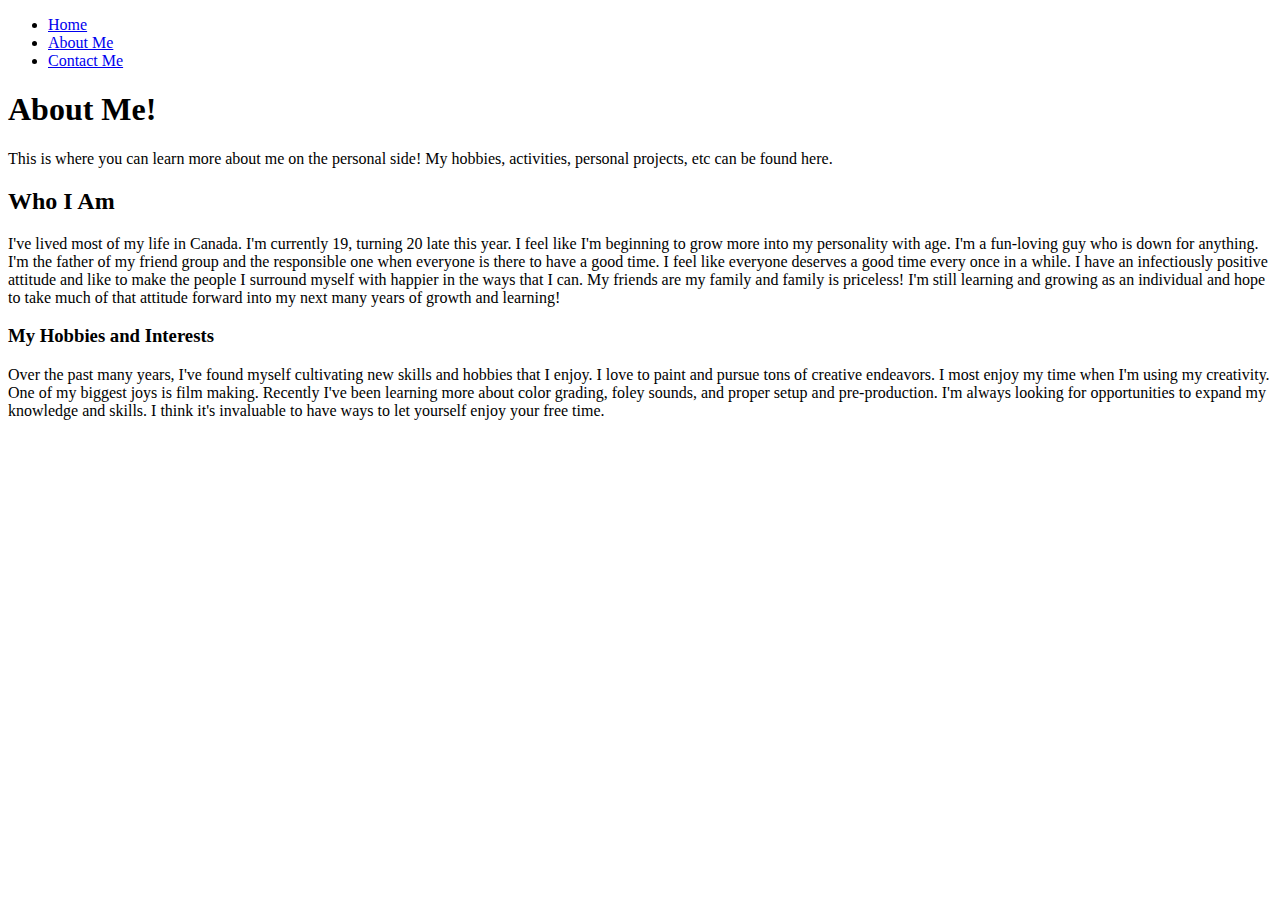
==== about.html @ bd9a6ae6 "feat: add hobbies and interests section and fix some grammatical errors" ====
<!DOCTYPE html>
<html lang="en">
<head>
    <meta charset="UTF-8">
    <meta name="viewport" content="width=device-width, initial-scale=1.0">
    <title>About Me</title>
    <link rel="icon" type="image/png" href="./Images/favicon.png"/>
</head>
<body>
<main>
    <nav>
        <ul>
            <li><a href="index.html">Home</a></li>
            <li><a href="about.html">About Me</a></li>
            <li><a href="contact.html">Contact Me</a></li>
        </ul>
    </nav>
    <section>
    <header>
        <h1>About Me!</h1>
    </header>
    <p>This is where you can learn more about me on the personal side! My hobbies, activities, personal projects, etc can be found here.</p>
    </section>
    <section>
    <header>
        <h2>Who I Am</h2>
    </header>
    <p>I've lived most of my life in Canada. I'm currently 19, turning 20 late this year. I feel like I'm beginning to grow more into my personality with age. I'm a fun-loving guy who is down for anything. I'm the father of my friend group and the responsible one when everyone is there to have a good time. I feel like everyone deserves a good time every once in a while. I have an infectiously positive attitude and like to make the people I surround myself with happier in the ways that I can. My friends are my family and family is priceless! I'm still learning and growing as an individual and hope to take much of that attitude forward into my next many years of growth and learning!</p>
    </section>
    <header>
        <h3>My Hobbies and Interests</h3>
    </header>
    <p>Over the past many years, I've found myself cultivating new skills and hobbies that I enjoy. I love to paint and pursue tons of creative endeavors. I most enjoy my time when I'm using my creativity. One of my biggest joys is film making. Recently I've been learning more about color grading, foley sounds, and proper setup and pre-production. I'm always looking for opportunities to expand my knowledge and skills. I think it's invaluable to have ways to let yourself enjoy your free time.</p>
</main>
</body>
</html>
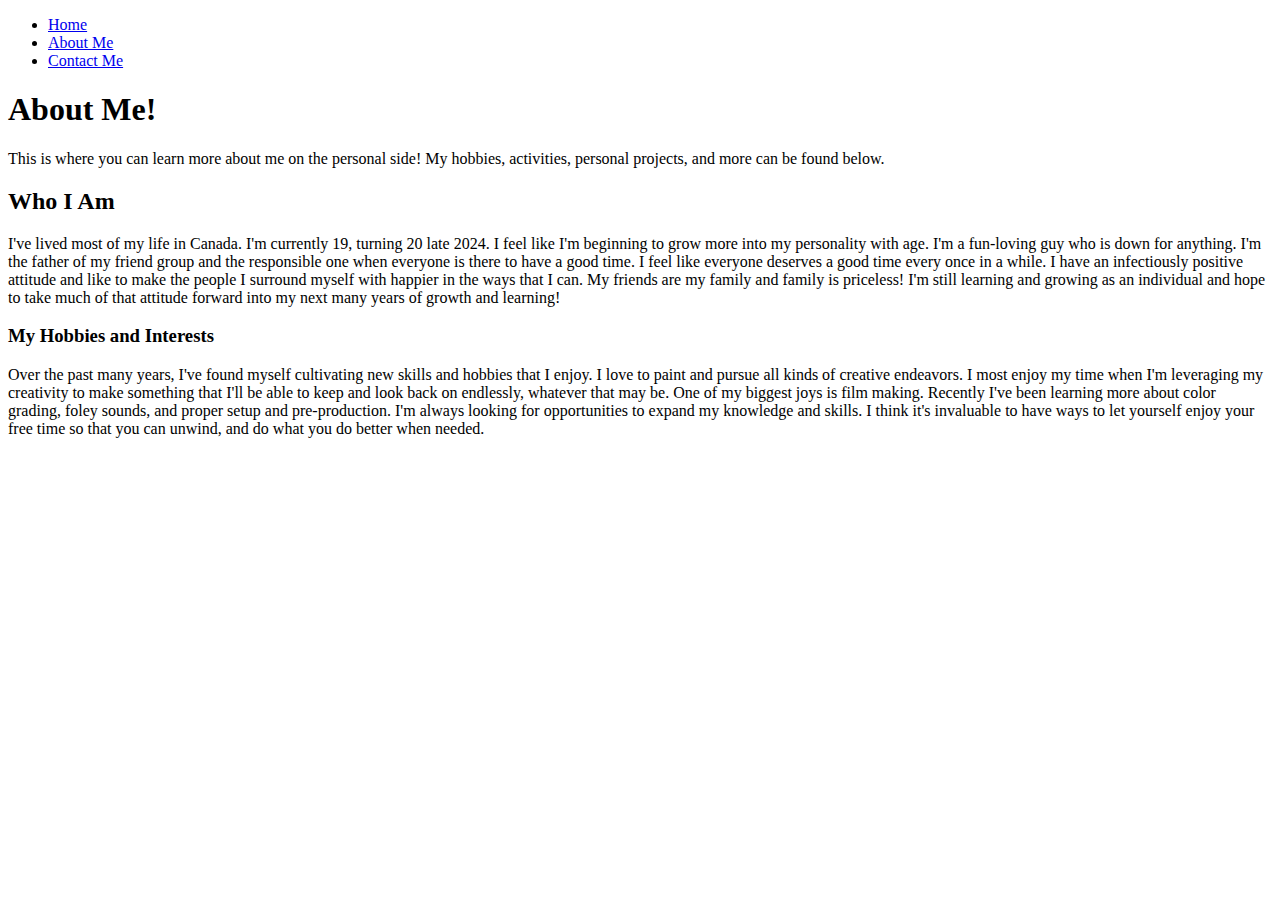
==== commit 05b61932: "docs: fix spelling errors and add adjectives" ====
--- a/about.html
+++ b/about.html
@@ -19,18 +19,20 @@
     <header>
         <h1>About Me!</h1>
     </header>
-    <p>This is where you can learn more about me on the personal side! My hobbies, activities, personal projects, etc can be found here.</p>
+    <p>This is where you can learn more about me on the personal side! My hobbies, activities, personal projects, and more can be found below.</p>
     </section>
     <section>
     <header>
         <h2>Who I Am</h2>
     </header>
-    <p>I've lived most of my life in Canada. I'm currently 19, turning 20 late this year. I feel like I'm beginning to grow more into my personality with age. I'm a fun-loving guy who is down for anything. I'm the father of my friend group and the responsible one when everyone is there to have a good time. I feel like everyone deserves a good time every once in a while. I have an infectiously positive attitude and like to make the people I surround myself with happier in the ways that I can. My friends are my family and family is priceless! I'm still learning and growing as an individual and hope to take much of that attitude forward into my next many years of growth and learning!</p>
+    <p>I've lived most of my life in Canada. I'm currently 19, turning 20 late 2024. I feel like I'm beginning to grow more into my personality with age. I'm a fun-loving guy who is down for anything. I'm the father of my friend group and the responsible one when everyone is there to have a good time. I feel like everyone deserves a good time every once in a while. I have an infectiously positive attitude and like to make the people I surround myself with happier in the ways that I can. My friends are my family and family is priceless! I'm still learning and growing as an individual and hope to take much of that attitude forward into my next many years of growth and learning!</p>
     </section>
+    <section>
     <header>
         <h3>My Hobbies and Interests</h3>
     </header>
-    <p>Over the past many years, I've found myself cultivating new skills and hobbies that I enjoy. I love to paint and pursue tons of creative endeavors. I most enjoy my time when I'm using my creativity. One of my biggest joys is film making. Recently I've been learning more about color grading, foley sounds, and proper setup and pre-production. I'm always looking for opportunities to expand my knowledge and skills. I think it's invaluable to have ways to let yourself enjoy your free time.</p>
+    <p>Over the past many years, I've found myself cultivating new skills and hobbies that I enjoy. I love to paint and pursue all kinds of creative endeavors. I most enjoy my time when I'm leveraging my creativity to make something that I'll be able to keep and look back on endlessly, whatever that may be. One of my biggest joys is film making. Recently I've been learning more about color grading, foley sounds, and proper setup and pre-production. I'm always looking for opportunities to expand my knowledge and skills. I think it's invaluable to have ways to let yourself enjoy your free time so that you can unwind, and do what you do better when needed.</p>
+    </section>
 </main>
 </body>
 </html>
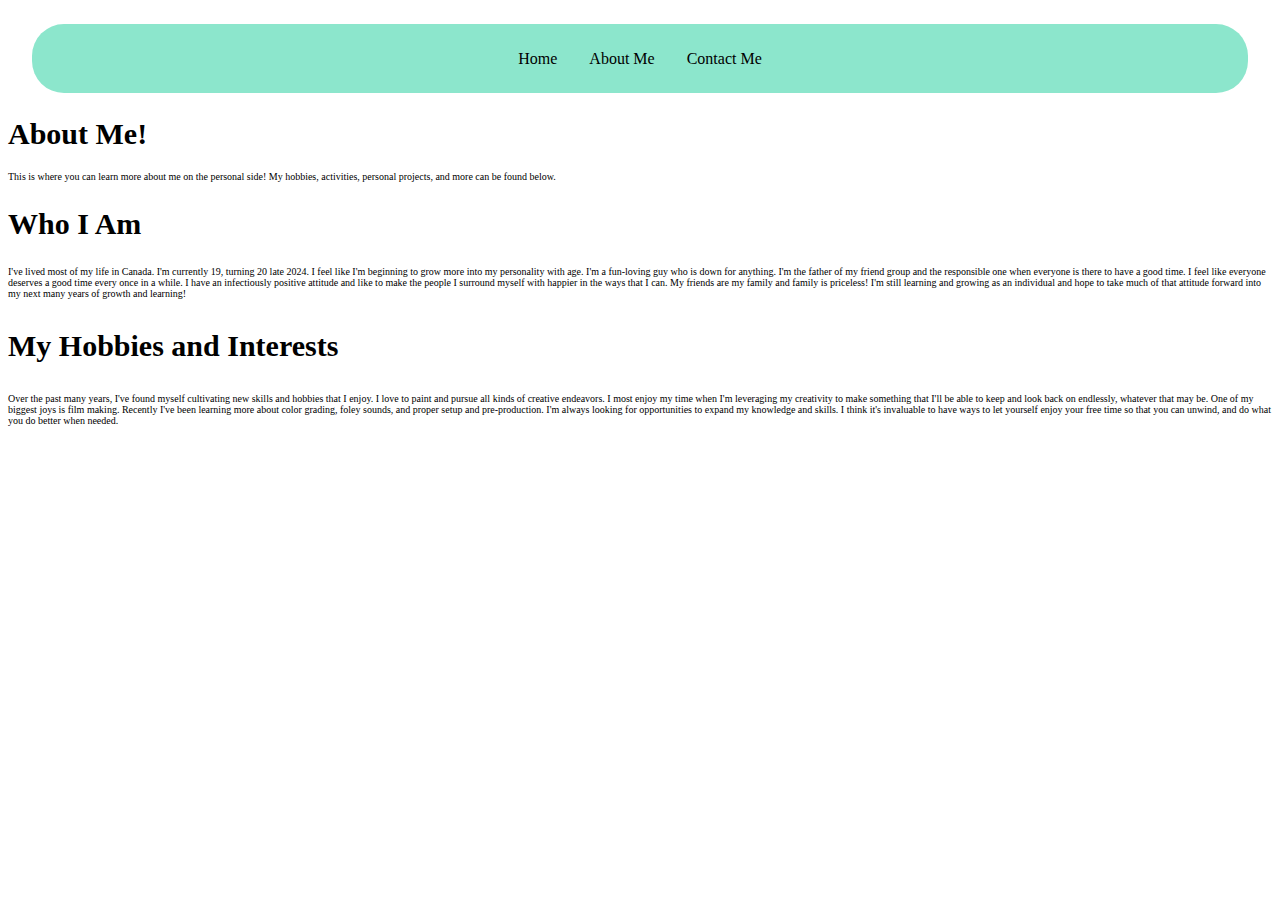
==== commit b13d8ca5: "style: add CSS file link to all pages ,and styling to headings and navigation bar" ====
--- a/about.html
+++ b/about.html
@@ -5,14 +5,15 @@
     <meta name="viewport" content="width=device-width, initial-scale=1.0">
     <title>About Me</title>
     <link rel="icon" type="image/png" href="./Images/favicon.png"/>
+    <link rel="stylesheet" href="./CSS/style.css">
 </head>
 <body>
 <main>
     <nav>
         <ul>
             <li><a href="index.html">Home</a></li>
-            <li><a href="about.html">About Me</a></li>
-            <li><a href="contact.html">Contact Me</a></li>
+            <li><a href="about.html">About&nbsp;Me</a></li>
+            <li><a href="contact.html">Contact&nbsp;Me</a></li>
         </ul>
     </nav>
     <section>
--- a/CSS/style.css
+++ b/CSS/style.css
@@ -0,0 +1,31 @@
+:root{
+    font-size: 62.5%;
+}
+
+h1, h2, h3{
+    font-size: 3rem;
+}
+
+nav ul{
+    font-size: 1.6em;
+    display: flex;
+    list-style-type: none;
+    justify-content: center;
+    padding: 1.6em;
+    margin: 1.5em;
+    background-color: #8ce6cc;
+    border-radius: 2em;
+}
+
+nav a{
+    text-decoration: none;
+    border-radius: 5%;
+    color: black;
+    padding: 1em;
+}
+
+nav a:hover{
+    background-color: #1698a1;
+    border-radius: 1.5em;
+    color: white;
+}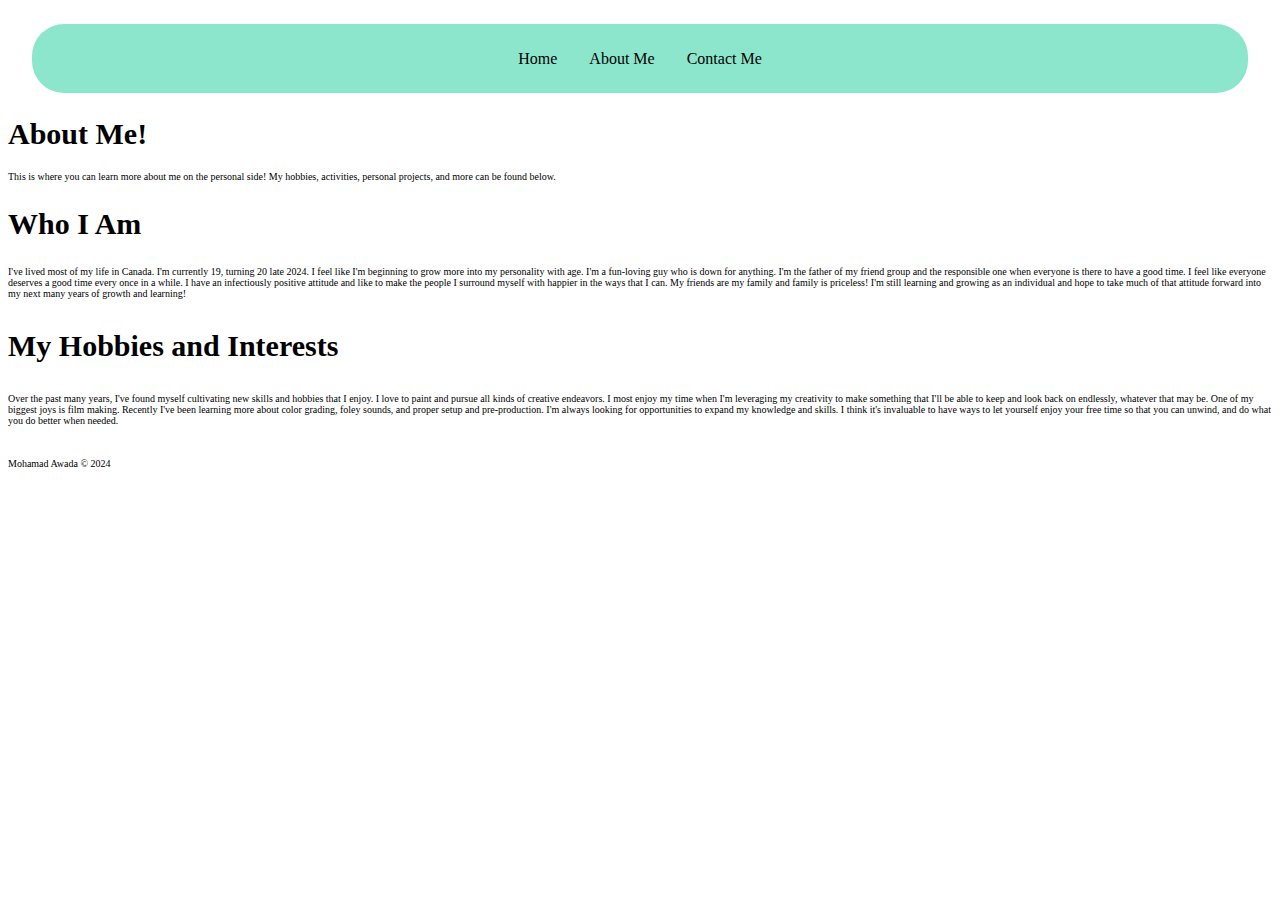
==== commit 222df811: "feat: add footer to all pages" ====
--- a/about.html
+++ b/about.html
@@ -35,5 +35,10 @@
     <p>Over the past many years, I've found myself cultivating new skills and hobbies that I enjoy. I love to paint and pursue all kinds of creative endeavors. I most enjoy my time when I'm leveraging my creativity to make something that I'll be able to keep and look back on endlessly, whatever that may be. One of my biggest joys is film making. Recently I've been learning more about color grading, foley sounds, and proper setup and pre-production. I'm always looking for opportunities to expand my knowledge and skills. I think it's invaluable to have ways to let yourself enjoy your free time so that you can unwind, and do what you do better when needed.</p>
     </section>
 </main>
+<br>
+<br>
+<footer>
+    Mohamad Awada © 2024
+</footer>
 </body>
 </html>
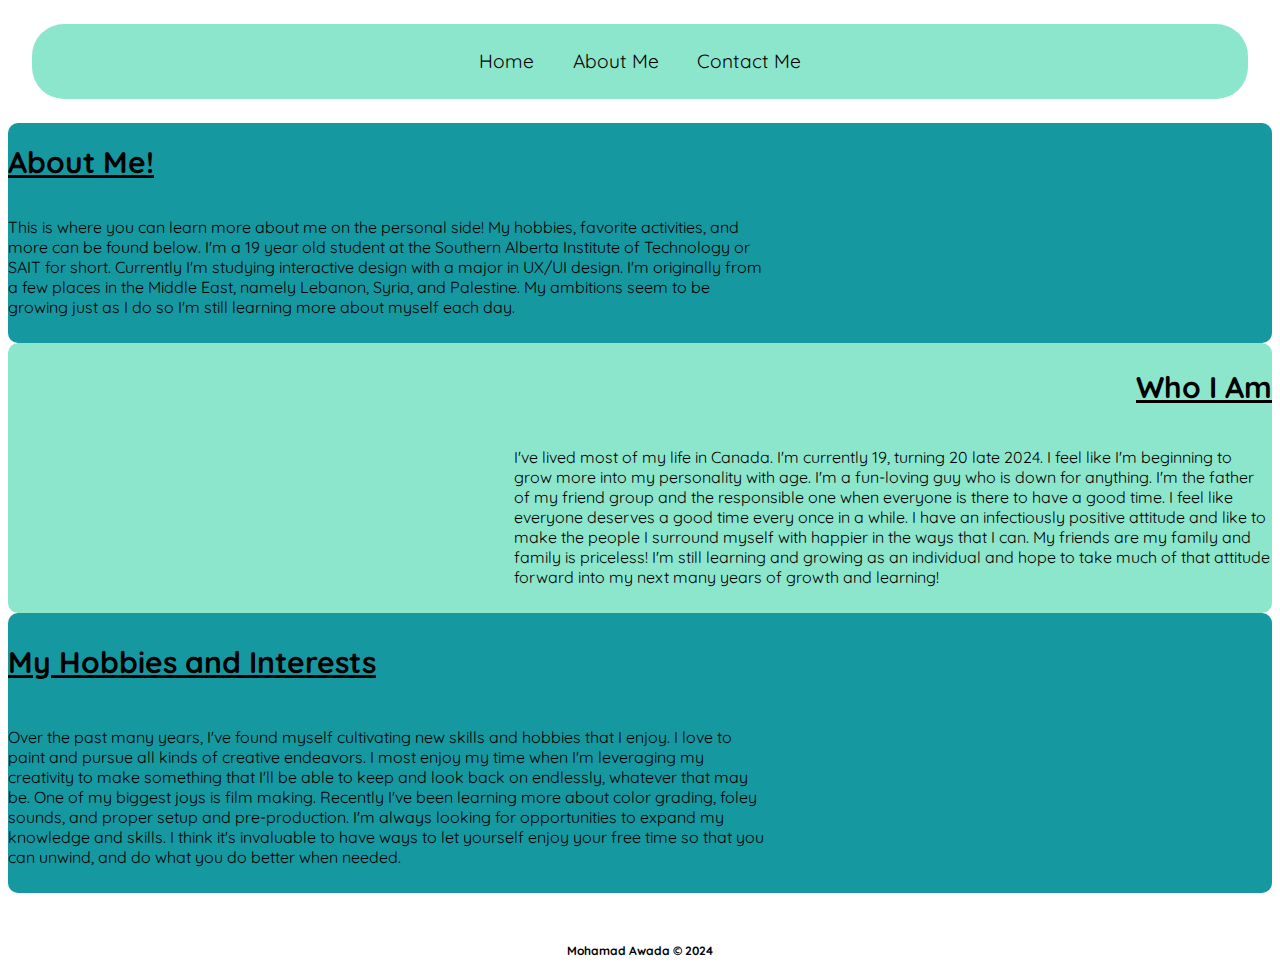
==== commit bb1115cb: "style: add styling to about page and change fonts on all pages" ====
--- a/about.html
+++ b/about.html
@@ -6,8 +6,11 @@
     <title>About Me</title>
     <link rel="icon" type="image/png" href="./Images/favicon.png"/>
     <link rel="stylesheet" href="./CSS/style.css">
+    <link rel="preconnect" href="https://fonts.googleapis.com">
+    <link rel="preconnect" href="https://fonts.gstatic.com" crossorigin>
+    <link href="https://fonts.googleapis.com/css2?family=Quicksand:wght@300..700&display=swap" rel="stylesheet">
 </head>
-<body>
+<body class="about">
 <main>
     <nav>
         <ul>
@@ -16,19 +19,19 @@
             <li><a href="contact.html">Contact&nbsp;Me</a></li>
         </ul>
     </nav>
-    <section>
+    <section id="about-me">
     <header>
         <h1>About Me!</h1>
     </header>
-    <p>This is where you can learn more about me on the personal side! My hobbies, activities, personal projects, and more can be found below.</p>
+    <p>This is where you can learn more about me on the personal side! My hobbies, favorite activities, and more can be found below. I'm a 19 year old student at the Southern Alberta Institute of Technology or SAIT for short. Currently I'm studying interactive design with a major in UX/UI design. I'm originally from a few places in the Middle East, namely Lebanon, Syria, and Palestine. My ambitions seem to be growing just as I do so I'm still learning more about myself each day. </p>
     </section>
-    <section>
+    <section id="who-i-am">
     <header>
         <h2>Who I Am</h2>
     </header>
     <p>I've lived most of my life in Canada. I'm currently 19, turning 20 late 2024. I feel like I'm beginning to grow more into my personality with age. I'm a fun-loving guy who is down for anything. I'm the father of my friend group and the responsible one when everyone is there to have a good time. I feel like everyone deserves a good time every once in a while. I have an infectiously positive attitude and like to make the people I surround myself with happier in the ways that I can. My friends are my family and family is priceless! I'm still learning and growing as an individual and hope to take much of that attitude forward into my next many years of growth and learning!</p>
     </section>
-    <section>
+    <section id="my-hobbies-and-interests">
     <header>
         <h3>My Hobbies and Interests</h3>
     </header>
--- a/CSS/style.css
+++ b/CSS/style.css
@@ -2,8 +2,13 @@
     font-size: 62.5%;
 }
 
+body p{
+    font-size: 1.6em;
+}
+
 h1, h2, h3{
-    font-size: 3rem;
+    font-size: 3em;
+    text-decoration: underline;
 }
 
 nav ul{
@@ -18,6 +23,7 @@
 }
 
 nav a{
+    font-size: 1.2em;
     text-decoration: none;
     border-radius: 5%;
     color: black;
@@ -28,4 +34,227 @@
     background-color: #1698a1;
     border-radius: 1.5em;
     color: white;
+}
+
+#headshot{
+    display: block;
+    border-radius: 2em 7em 3em 9em ;
+}
+
+#resume{
+    display: block;
+    margin-left: auto;
+    margin-right: auto;
+    border: 0.5em solid #1698a1;
+    border-radius: 4em;
+}
+
+section a{
+    text-decoration: none;
+    font-size: 1.0em;
+    color: #1698a1;
+}
+
+.project{
+    font-size: 2em;
+}
+
+a:hover{
+    color: black;
+}
+
+#email{
+    font-size: 1em;
+}
+
+.icon{
+    display: inline-block;
+    border-radius: 2em;
+}
+
+/* Make table border thicker than table outputs*/
+
+table{
+    border: #1698a1 5px solid;
+}
+
+th{
+    border: #1698a1 3px solid;
+    border-radius: 0.35em;
+    font-size: 1.8em;
+    text-align: center;
+}
+
+td{
+    border: #1698a1 2px solid;
+    border-radius: 0.35em;
+    font-size: 1.5em;
+    padding: 0.3em;
+    text-align: center;
+}
+
+ol li{
+    font-size: 1.6em;
+}
+
+.contact-sentence{
+    font-size: 1.8em;
+}
+
+label, input {
+    display: flex;
+    font-size: 1.3em;
+    justify-content: center;
+    width: 20em;
+}
+
+#form{
+    display: flex;
+    flex-direction: column;
+    align-items: center;
+    padding: 1em;
+}
+
+#message-box{
+    padding-bottom: 3em;
+   /* overflow-wrap: break-word;
+    word-wrap: break-word;
+    word-break: break-all; - I tried to make the words wrap inside the text box but couldn't figure out how to do it after an hour of tweaking it.*/
+}
+
+/* Trying out the grid diplay*/
+#mohamad-awada{
+     display: grid;
+     grid-template-columns: repeat(10, 10%);
+     grid-template-rows: repeat(10, 10%);
+}
+
+#mohamad-awada header{
+    grid-area: 2 / 5 / 3 / 5;
+}
+
+#mohamad-awada p{
+    grid-area: 4 / 5 / 7 / 5
+}
+
+#mohamad-awada img{
+    grid-area: 3 / 6 / 2 / 7;
+}
+
+#my-resume{
+    display: grid;
+    grid-template-columns: repeat(10, 10%);
+    grid-template-rows: repeat(10, 10%);
+}
+
+#my-resume header{
+    grid-area: 1 / 8 / 2 / 10;
+}
+
+#my-resume #p1{
+    grid-area: 2 / 8 / 6 / 10;
+}
+
+#my-resume table{
+    grid-area: 5 / 8 / 7 / 8;
+}
+
+#my-resume img{
+    grid-area: 1 / 3 / 9 / 0;
+}
+
+#my-recent-work{
+    display: grid;
+    grid-template-columns: repeat(10, 10%);
+    grid-template-rows: repeat(10, 10%);
+}
+
+#my-recent-work header{
+    grid-area: 1 / 2 / 3 / 4;
+}
+
+#my-recent-work #p2{
+    grid-area: 4 / 2 / 5 / 3;
+}
+
+#my-recent-work ol{
+    grid-area: 4 / 3 / 4 / 4;
+}
+
+#my-recent-work #p3{
+    grid-area: 4 / 4 / 5 / 5;
+}
+
+#my-recent-work #a1{
+    grid-area: 4 / 6 / 8 / 8;
+}
+
+#my-recent-work #a2{
+    grid-area: 6 / 6 / 8 / 8;;
+}
+
+/* back to flex display here*/
+#about-me header{
+    display: flex;
+    justify-content: flex-start;
+}
+
+#about-me p{
+    display: flex;
+    justify-content: flex-start;
+    margin-right: 40%;
+}
+
+#who-i-am header{
+    display: flex;
+    justify-content: flex-end;
+}
+
+#who-i-am p{
+    display: flex;
+    justify-content: flex-end;
+    margin-left: 40%;
+}
+
+#my-hobbies-and-interests header{
+    display: flex;
+    justify-content: flex-start;
+}
+
+#my-hobbies-and-interests p{
+    display: flex;
+    justify-content: flex-start;
+    margin-right: 40%;
+}
+
+.about{
+    font-family: "Quicksand", sans-serif, 'Times New Roman', Times, serif;
+}
+
+.contact{
+    font-family: "Quicksand", sans-serif, 'Times New Roman', Times, serif;
+}
+
+.home{
+    font-family: "Quicksand", sans-serif, 'Times New Roman', Times, serif;
+}
+
+.about section:nth-child(even){
+    background-color: #1698a1;
+    padding-bottom: 1em;
+    border-radius: 1em;
+}
+
+.about section:nth-child(odd){
+    background-color: #8ce6cc;
+    padding-bottom: 1em;
+    border-radius: 1em;
+}
+
+footer{
+    display: flex;
+    justify-content: center;
+    font-weight: bold;
+    font-size: 1.2em;
+    padding-top: 2em;
 }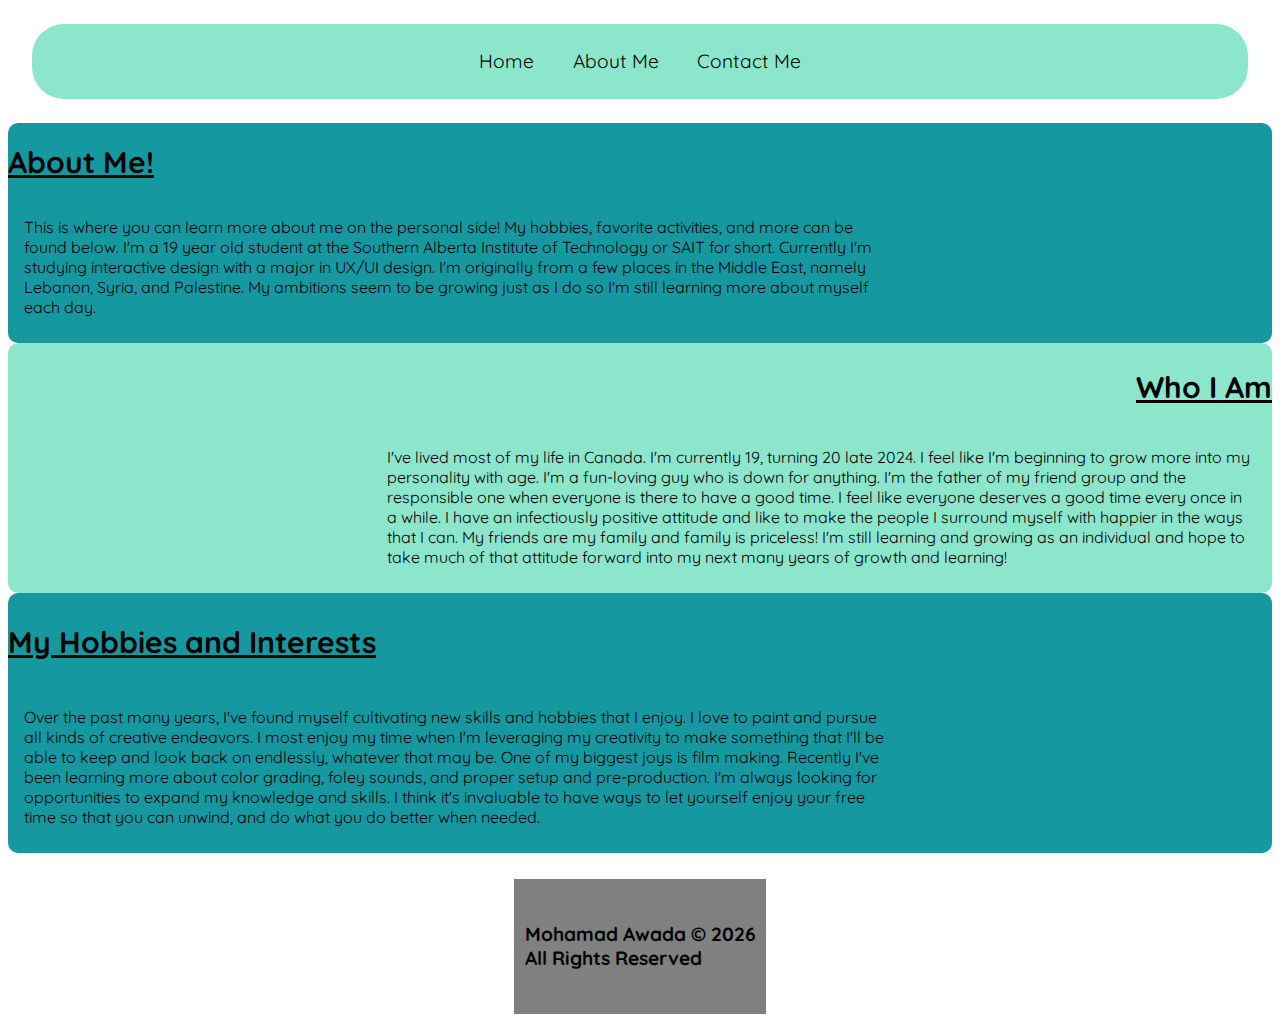
==== commit 76b2a051: "feat: create js file and add footer code" ====
--- a/about.html
+++ b/about.html
@@ -41,7 +41,13 @@
 <br>
 <br>
 <footer>
-    Mohamad Awada © 2024
+    <p>Mohamad Awada © <span id="footer"></span><br> All Rights Reserved</p>
 </footer>
+<script>
+    // Using inline JS here because I want the footer code applied to all pages, but all the rest of the JS code to run on the home page only!
+const footer = document.getElementById("footer");
+const x = new Date();
+footer.textContent = x.getFullYear();
+</script>
 </body>
 </html>
--- a/CSS/style.css
+++ b/CSS/style.css
@@ -73,7 +73,6 @@
 }
 
 /* Make table border thicker than table outputs*/
-
 table{
     border: #1698a1 5px solid;
 }
@@ -148,19 +147,19 @@
 }
 
 #my-resume header{
-    grid-area: 1 / 8 / 2 / 10;
+    grid-area: 1 / 7 / 2 / 10;
 }
 
 #my-resume #p1{
-    grid-area: 2 / 8 / 6 / 10;
+    grid-area: 2 / 7 / 4 / 10;
 }
 
 #my-resume table{
-    grid-area: 5 / 8 / 7 / 8;
+    grid-area: 5 / 7 / 6 / 8;
 }
 
 #my-resume img{
-    grid-area: 1 / 3 / 9 / 0;
+    grid-area: 1 / 2 / 5 / 5;
 }
 
 #my-recent-work{
@@ -193,6 +192,10 @@
     grid-area: 6 / 6 / 8 / 8;;
 }
 
+#my-recent-work #a3{
+    grid-area: 8 / 6 / 8 / 8;
+}
+
 /* back to flex display here*/
 #about-me header{
     display: flex;
@@ -202,7 +205,8 @@
 #about-me p{
     display: flex;
     justify-content: flex-start;
-    margin-right: 40%;
+    margin-right: 30%;
+    padding-left: 1em;
 }
 
 #who-i-am header{
@@ -213,7 +217,8 @@
 #who-i-am p{
     display: flex;
     justify-content: flex-end;
-    margin-left: 40%;
+    margin-left: 30%;
+    padding-right: 1em;
 }
 
 #my-hobbies-and-interests header{
@@ -224,18 +229,11 @@
 #my-hobbies-and-interests p{
     display: flex;
     justify-content: flex-start;
-    margin-right: 40%;
-}
-
-.about{
-    font-family: "Quicksand", sans-serif, 'Times New Roman', Times, serif;
-}
-
-.contact{
-    font-family: "Quicksand", sans-serif, 'Times New Roman', Times, serif;
-}
-
-.home{
+    margin-right: 30%;
+    padding-left: 1em;
+}
+
+.about, .contact, .home{
     font-family: "Quicksand", sans-serif, 'Times New Roman', Times, serif;
 }
 
@@ -254,7 +252,28 @@
 footer{
     display: flex;
     justify-content: center;
+    align-items: center;
     font-weight: bold;
+    background-color: grey;
+    margin-left: 40%;
+    margin-right: 40%;
+    padding-bottom: 2em;
     font-size: 1.2em;
     padding-top: 2em;
+}
+
+@media (max-width: 768px){
+    #mohamad-awada, #my-resume, #my-recent-work{
+        display: flex;
+        flex-direction: column;
+    }
+}
+
+@media (max-width: 768px){
+    #mohamad-awada img, #my-resume img{
+        width: 80%;
+        height: auto;
+        margin-left: auto;
+        margin-right: auto;
+    }
 }